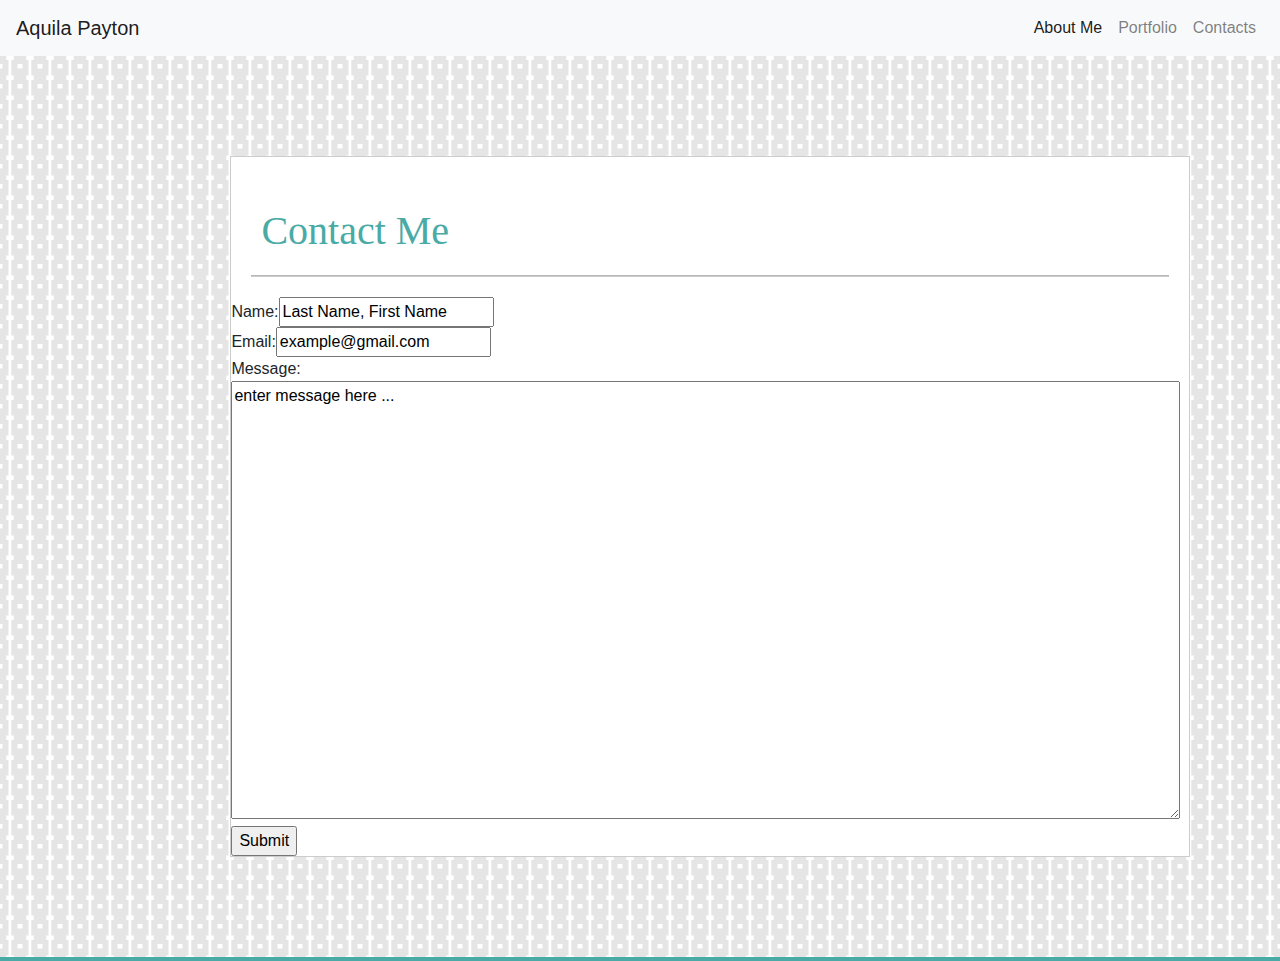
==== contact.html @ bbb36014 "I USED BOOTSTRAP TO MAKE PORTFOLIO RESPONSIVE AND ADD NAVBAR AND OTHER FEATURES" ====
<!DOCTYPE html>
<html lang="en">

<head>
    <meta charset="UTF-8">
    <meta name="viewport" content="width=device-width, initial-scale=1.0">
    <meta http-equiv="X-UA-Compatible" content="ie=edge">
    <link rel="stylesheet" type="text.css" href="./reset.css">
    <link rel="stylesheet" href="https://stackpath.bootstrapcdn.com/bootstrap/4.3.1/css/bootstrap.min.css"
        integrity="sha384-ggOyR0iXCbMQv3Xipma34MD+dH/1fQ784/j6cY/iJTQUOhcWr7x9JvoRxT2MZw1T" crossorigin="anonymous">
    <link rel="stylesheet" type="text/css" href="assets/css/style.css">
    <title>Contact</title>
</head>

<body>
    <nav class="navbar navbar-expand-lg navbar-light bg-light my-nav">
        <a class="navbar-brand padd" href="#">Aquila Payton</a>
        <div class="collapse navbar-collapse" id="navbarNav">
            <ul class="navbar-nav">
                <li class="nav-item active">
                    <a class="nav-link" href="./index.html">About Me <span class="sr-only">(current)</span></a>
                </li>
                <li class="nav-item">
                    <a class="nav-link" href="./portfolio.html">Portfolio</a>
                </li>
                <li class="nav-item">
                    <a class="nav-link" href="contact.html">Contacts</a>
                </li>
            </ul>
        </div>
    </nav>

    <main>
        <h2>
            Contact Me
        </h2>

        <hr>

        <form action="">
            Name:<input type="text" name="Full name" value="Last Name, First Name">
            <br>
            Email:<input type="text" name="Email" value="example@gmail.com">
            <br>
            Message:
            <br>
            <textarea rows="18" cols="100" name="comment">enter message here ...</textarea>
            <br>

            <input type="submit" value="Submit">
        </form>



    </main>
    <section id="bottom">
    </section>
    <footer>
    </footer>
</body>

</html>
---- assets/css/style.css ----
* {
    text-align: left;
    margin:0px;
  }

body{
    font-family: 'Arial', 'Helvetica Neue', Helvetica, sans-serif;;
    background-image:url(../images/united-squares-negative.png);
}

#topnav{
    font-family: 'Georgia', Times, 'Times New Roman', serif;
    position: relative;
    height: 75px;
    background-color:white;
    border:#cccccc;
    border-bottom-style: solid;
}

.navbar-nav{
    padding:0;
}

.navbar-expand-lg .navbar-collapse{
    justify-content: flex-end;
}

#name{
    padding-left:235px;
    float: left;  
}

a:link{
    text-decoration: none;
}

ul{
    list-style-type: none;
    padding-right: 290px;

}

li{
    float: right;
}

h1{
    height: 77px;
    color:white;
    background-color:#4aaaa5;
    text-align: center;
}

main{
    margin: 100px;
    margin-left:18%;
    margin-right:18%;
    background-color:white;
    border:#cccccc;
    border-style: solid;
    border-width: 1.5px;
    width: 960px;
}

h2{
    font-family: 'Georgia', Times, 'Times New Roman', serif;
    font-size: 40px;
    color:#4aaaa5;
    padding-left: 30px;
    padding-top: 50px;
    padding-bottom: 0px;                 
}

hr{
    padding:0.5px;
    margin:20px;
    background-color: #cccccc;
}

#myphoto{
    float: left;
    width: 200px;
    padding:50px;
    padding-right:15px;
    padding-top:15px;
}

p{
    color:#777777;
    padding-right: 20px;
    line-height: 35px;
    
}

li a{
    color:#777777;
    padding: 5px;
}

.clearfix::after{
    content: "";
    display: block;
    clear: both;
}

.active{
    text-decoration: none;
}
#bottom{
    background-color:#4aaaa5;
    height: 4px;
}
.sticky{
    background-color: #666666;
    position:sticky;
    height: 50px;
    top:0;
}


@media screen and (max-width:640px){
    .bio-container{
        margin-left: 25px;
        margin-right: 25px;
        align-content: center;
    }
}
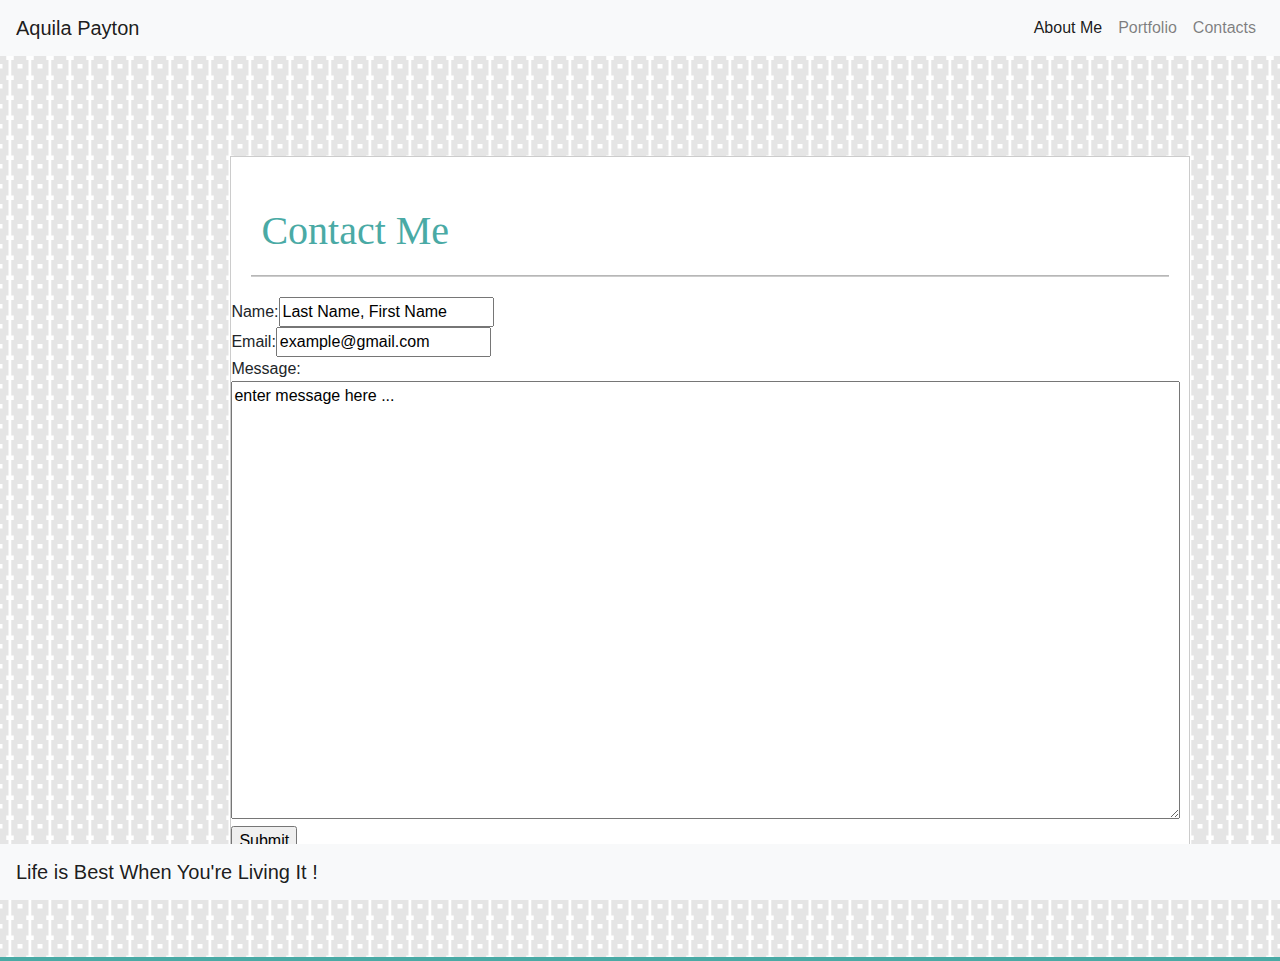
==== commit b29534fd: "I ADDED A STICKEY FOOTER TO EACH DOCUMENT" ====
--- a/contact.html
+++ b/contact.html
@@ -55,8 +55,10 @@
     </main>
     <section id="bottom">
     </section>
-    <footer>
-    </footer>
+    <!-- STICKY FOOTER -->
+  <footer class="navbar fixed-bottom navbar-light bg-light">
+        <footer class="navbar-brand">Life is Best When You're Living It !</footer>
+  </footer>
 </body>
 
 </html>--- a/assets/css/style.css
+++ b/assets/css/style.css
@@ -110,13 +110,9 @@
     background-color:#4aaaa5;
     height: 4px;
 }
-.sticky{
-    background-color: #666666;
-    position:sticky;
-    height: 50px;
-    top:0;
+footer.navbar-brand{
+    text-align: center;
 }
-
 
 @media screen and (max-width:640px){
     .bio-container{
